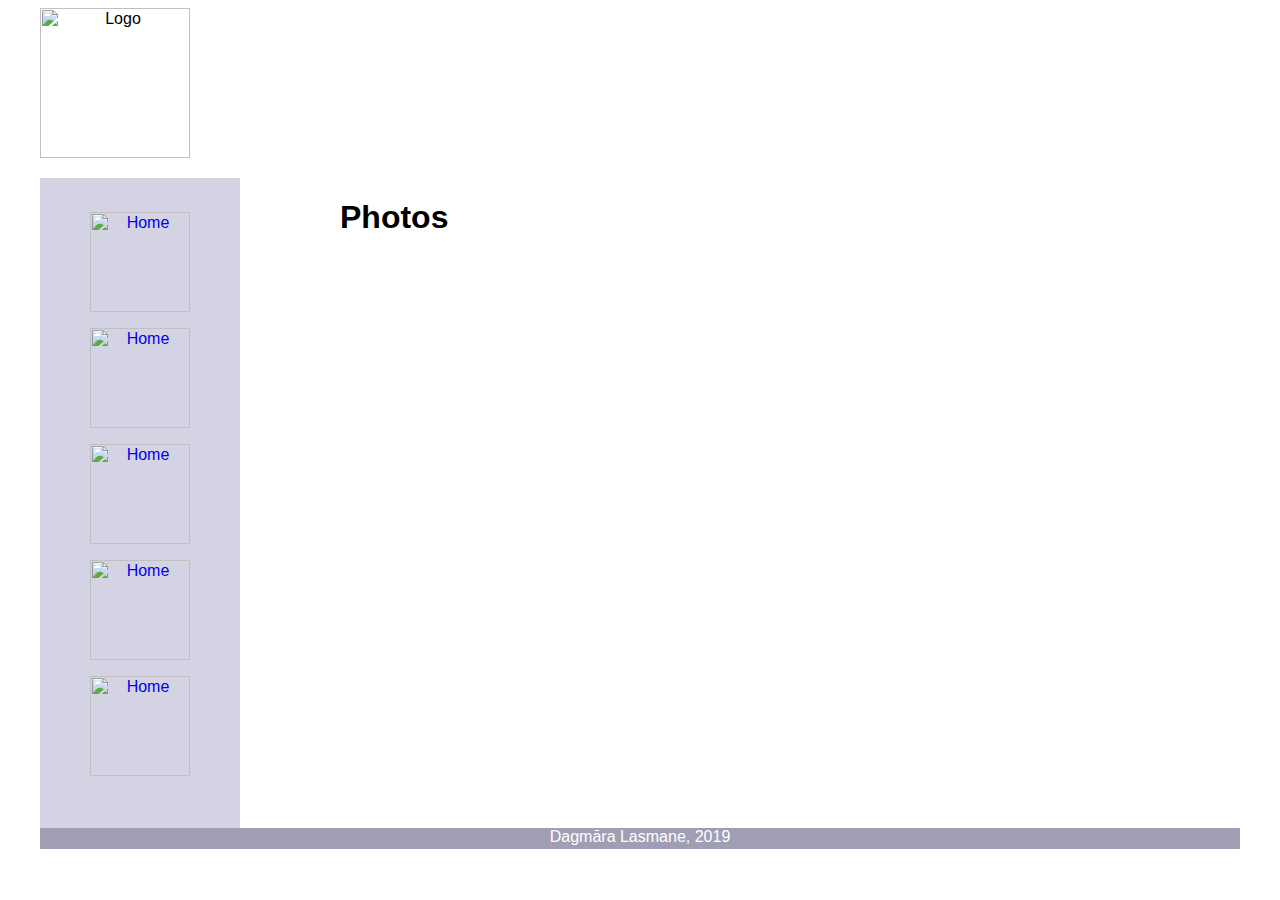
==== foto.html @ b6f8da45 "Add files via upload" ====
<html>
	<head>
		<title>Tattoos</title>
		<link rel="stylesheet" type="text/css" href="style.css" />
	</head>
	<body>
		<div id="container">
			<div id="header">
				<img src="https://i.imgur.com/udX5ZKC.png" alt="Logo" style="float:left;height:150px;">
				<br>
				<br>
			</div>
			<div id="content">
				<div id="navig">
					<br>
					<p><a href="majaslapa.html"><img src="https://i.imgur.com/KqMJoUx.png" width="100" height="100" title="Home" alt="Home"></a></p>
					<p><a href="foto.html"><img src="https://i.imgur.com/I6MISRF.png" width="100" height="100" title="Home" alt="Home"></a></p>
					<p><a href="video.html"><img src="https://i.imgur.com/CxS2bSg.png" width="100" height="100" title="Home" alt="Home"></a></p>
					<p><a href="kontakti.html"><img src="https://i.imgur.com/w6ETQGO.png" width="100" height="100" title="Home" alt="Home"></a></p>
					<p><a href="info.html"><img src="https://i.imgur.com/w3TUlPM.png" width="100" height="100" title="Home" alt="Home"></a></p><br>
				</div>
				
				<div id="main_left">
					<h1>Photos</h1>
					
				</div>
				
			<div id="footer">
				Dagmāra Lasmane, 2019
			</div>
			</div>
		</div>
	</body>
</html>
---- style.css ----
#container {
	font-family: "Verdana", Geneva, sans-serif;
	text-align: center;
	background-color: #fff;
	width: 1200px;
	height: ;
	float: center;
	margin-left: auto;
	margin-right: auto;
	
}
#header {
	text-align: center;
	font-family: "Verdana", Geneva, sans-serif;
	width: 1200px;
	height: 170px;
	float: center;
	
}
#content {
	font-family: "Verdana", Geneva, sans-serif;
	text-align: center;
	float: center;
	
}
#navig {
	font-family: "Verdana", Geneva, sans-serif;
	color: #ffffff;
	text-align: center;
	background-color: #d4d3e3;
	width: 200px;
	height: 650px;
	float: left;

}
#main {
	font-family: "Verdana", Geneva, sans-serif;
	width: 900px;
	height: 600px;
	text-align: center;
	float: right;
	
}
#main_left {
	font-family: "Verdana", Geneva, sans-serif;
	width: 900px;
	height: 600px;
	text-align: left;
	float: right;
}
#footer {
	font-family: "Verdana", Geneva, sans-serif;
	clear: both;
	text-align: center;
	color: #ffffff;
	background-color: #9f9eb5;
	width: 1200px;
	height: 21px;
	float: center;

}
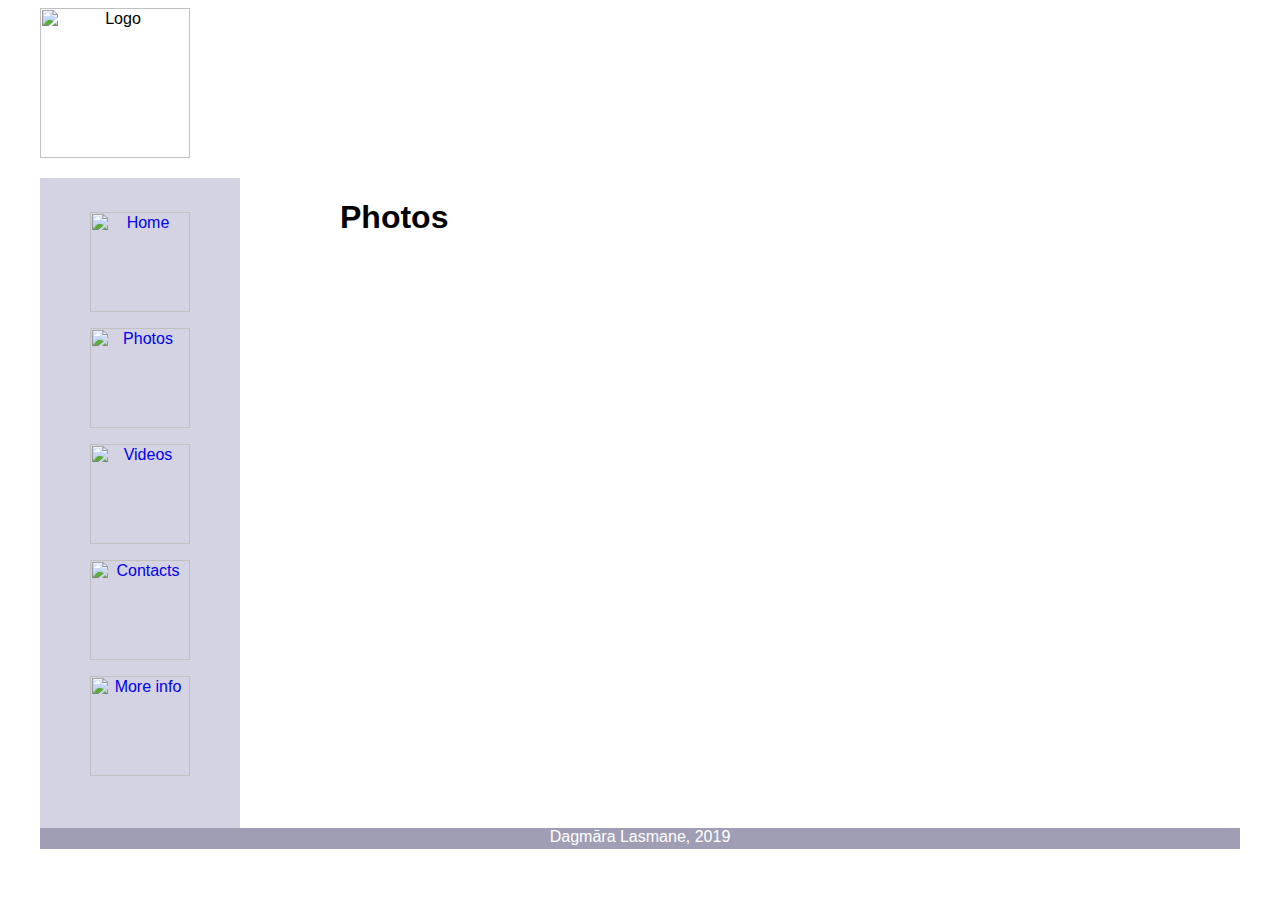
==== commit e30e99f7: "Update foto.html" ====
--- a/foto.html
+++ b/foto.html
@@ -13,11 +13,11 @@
 			<div id="content">
 				<div id="navig">
 					<br>
-					<p><a href="majaslapa.html"><img src="https://i.imgur.com/KqMJoUx.png" width="100" height="100" title="Home" alt="Home"></a></p>
-					<p><a href="foto.html"><img src="https://i.imgur.com/I6MISRF.png" width="100" height="100" title="Home" alt="Home"></a></p>
-					<p><a href="video.html"><img src="https://i.imgur.com/CxS2bSg.png" width="100" height="100" title="Home" alt="Home"></a></p>
-					<p><a href="kontakti.html"><img src="https://i.imgur.com/w6ETQGO.png" width="100" height="100" title="Home" alt="Home"></a></p>
-					<p><a href="info.html"><img src="https://i.imgur.com/w3TUlPM.png" width="100" height="100" title="Home" alt="Home"></a></p><br>
+					<p><a href="index.html"><img src="https://i.imgur.com/KqMJoUx.png" width="100" height="100" title="Home" alt="Home"></a></p>
+					<p><a href="foto.html"><img src="https://i.imgur.com/I6MISRF.png" width="100" height="100" title="Photos" alt="Photos"></a></p>
+					<p><a href="video.html"><img src="https://i.imgur.com/CxS2bSg.png" width="100" height="100" title="Videos" alt="Videos"></a></p>
+					<p><a href="kontakti.html"><img src="https://i.imgur.com/w6ETQGO.png" width="100" height="100" title="Contacts" alt="Contacts"></a></p>
+					<p><a href="info.html"><img src="https://i.imgur.com/w3TUlPM.png" width="100" height="100" title="More info" alt="More info"></a></p><br>
 				</div>
 				
 				<div id="main_left">
@@ -31,4 +31,4 @@
 			</div>
 		</div>
 	</body>
-</html>+</html>
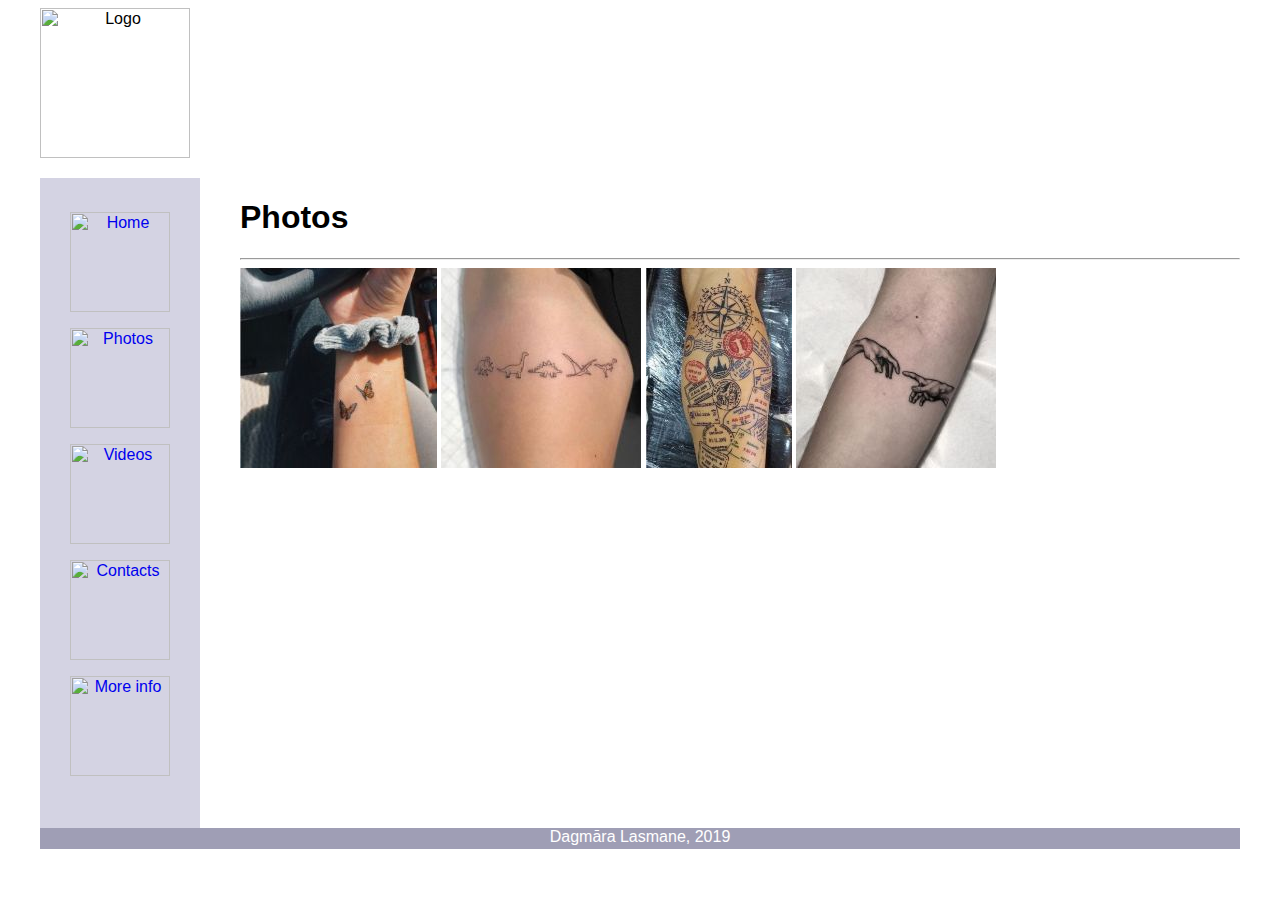
==== commit 824c1329: "Add files via upload" ====
--- a/foto.html
+++ b/foto.html
@@ -1,5 +1,6 @@
 <html>
 	<head>
+		<link href="cssbox.css" rel="stylesheet">
 		<title>Tattoos</title>
 		<link rel="stylesheet" type="text/css" href="style.css" />
 	</head>
@@ -22,7 +23,52 @@
 				
 				<div id="main_left">
 					<h1>Photos</h1>
+					<hr>
+					<div class="cssbox">
+					  <a id="image1" href="#image1">
+						<img class="cssbox_thumb" src="t1.jpg">
+						<span class="cssbox_full">
+						  <img src="p1.jpg">
+						</span>
+					  </a>
+					  <a class="cssbox_close" href="#void"></a>
+					  <a class="cssbox_next" href="#image2">&gt;</a>
+					</div>
+
+					<div class="cssbox">
+					  <a id="image2" href="#image2">
+						<img class="cssbox_thumb" src="t2.jpg">
+						<span class="cssbox_full">
+						  <img src="p2.jpg">
+						</span>
+					  </a>
+					  <a class="cssbox_close" href="#void"></a>
+					  <a class="cssbox_prev" href="#image1">&lt;</a>
+					  <a class="cssbox_next" href="#image3">&gt;</a>
+					</div>
+
+					<div class="cssbox">
+					  <a id="image3" href="#image3">
+						<img class="cssbox_thumb" src="t3.jpg">
+						<span class="cssbox_full">
+						  <img src="p3.jpg">
+						</span>
+					  </a>
+					  <a class="cssbox_close" href="#void"></a>
+					  <a class="cssbox_prev" href="#image2">&lt;</a>
+					  <a class="cssbox_next" href="#image4">&lt;</a>
+					</div>
 					
+					<div class="cssbox">
+					  <a id="image4" href="#image4">
+						<img class="cssbox_thumb" src="t4.jpg">
+						<span class="cssbox_full">
+						  <img src="p4.jpg">
+						</span>
+					  </a>
+					  <a class="cssbox_close" href="#void"></a>
+					  <a class="cssbox_prev" href="#image3">&lt;</a>
+					</div>
 				</div>
 				
 			<div id="footer">
--- a/cssbox.css
+++ b/cssbox.css
@@ -0,0 +1,82 @@
+/* The work below, CSSBox, is released under the Creative Commons
+   Attribution-ShareAlike 4.0 license and is available on
+   https://github.com/TheLastProject/CSSBox. You are not required to add
+   additional credit to your website, just leave the above text in this file */
+div.cssbox {
+  display: inline-block;
+}
+
+span.cssbox_full {
+  z-index: 999;
+  position: fixed;
+  height: 100%;
+  width: 100%;
+  background-color: rgba(0,0,0,0.8);
+  top: 0;
+  left: 0;
+  opacity: 0;
+  pointer-events: none;
+  cursor: default;
+  transition: opacity 0.5s linear;
+}
+
+span.cssbox_full img {
+  position: fixed;
+  background-color: white;
+  margin: 0;
+  padding: 0;
+  max-height: 90%;
+  max-width: 90%;
+  top: 50%;
+  left: 50%;
+  margin-right: -50%;
+  transform: translate(-50%, -50%);
+  box-shadow: 0 0 20px black;
+}
+
+a.cssbox_close,
+a.cssbox_prev,
+a.cssbox_next {
+  z-index: 999;
+  position: fixed;
+  text-decoration: none;
+  visibility: hidden;
+  color: white;
+  font-size: 36px;
+}
+
+a.cssbox_close {
+  top: 1%;
+  right: 1%
+}
+
+a.cssbox_close::after {
+  content: '\00d7';
+}
+
+a.cssbox_prev,
+a.cssbox_next {
+  top: 50%;
+  transform: translate(0%, -50%);
+}
+
+a.cssbox_prev {
+  left: 5%;
+}
+
+a.cssbox_next {
+  right: 5%;
+}
+
+a:target ~ a.cssbox_close,
+a:target ~ a.cssbox_prev,
+a:target ~ a.cssbox_next {
+  visibility: visible;
+}
+
+a:target > img.cssbox_thumb + span.cssbox_full {
+  visibility: visible;
+  opacity: 1;
+  pointer-events: initial;
+}
+/* This is the end of CSSBox */
--- a/style.css
+++ b/style.css
@@ -28,7 +28,7 @@
 	color: #ffffff;
 	text-align: center;
 	background-color: #d4d3e3;
-	width: 200px;
+	width: 160px;
 	height: 650px;
 	float: left;
 
@@ -43,7 +43,7 @@
 }
 #main_left {
 	font-family: "Verdana", Geneva, sans-serif;
-	width: 900px;
+	width: 1000px;
 	height: 600px;
 	text-align: left;
 	float: right;
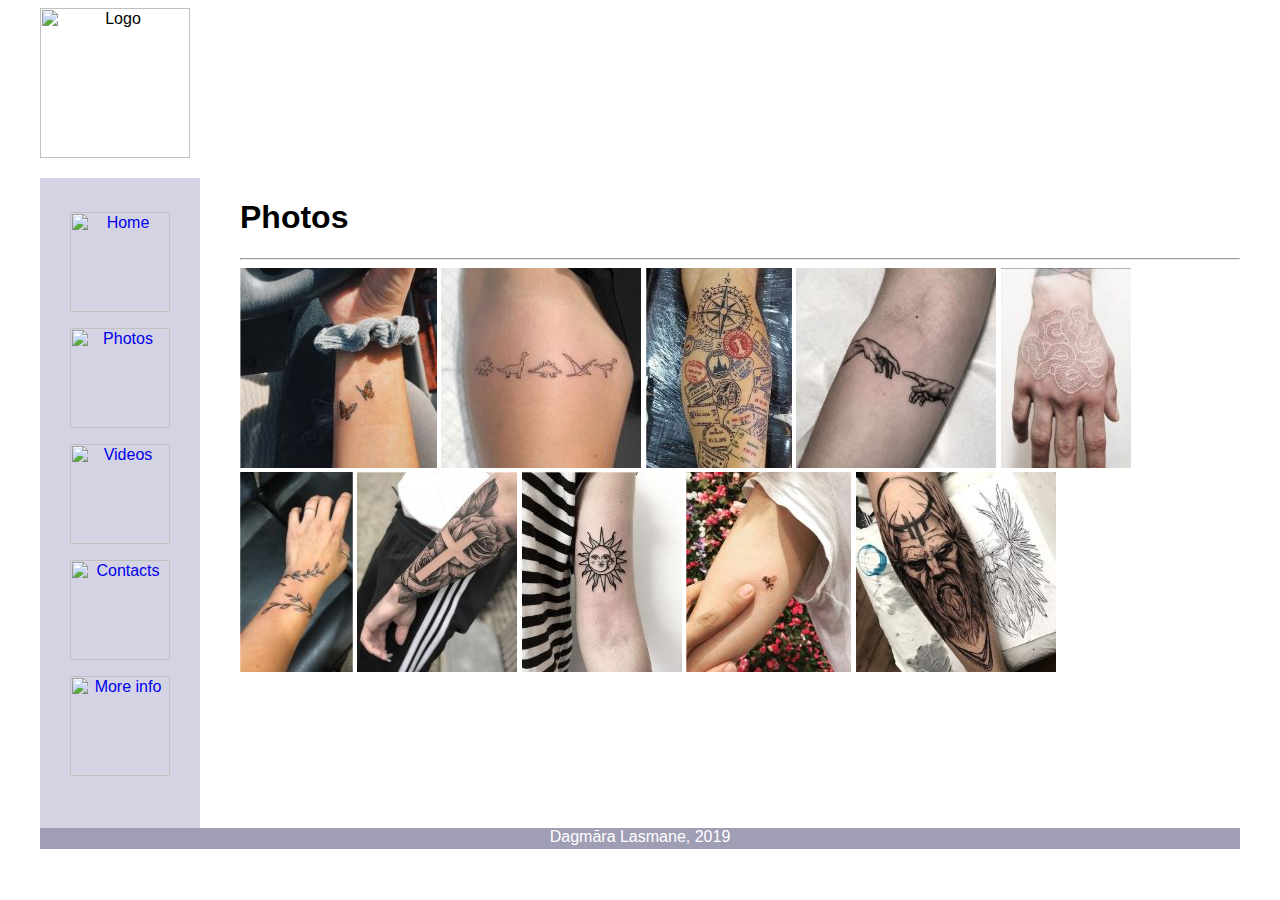
==== commit f9f1ba41: "Add files via upload" ====
--- a/foto.html
+++ b/foto.html
@@ -68,6 +68,80 @@
 					  </a>
 					  <a class="cssbox_close" href="#void"></a>
 					  <a class="cssbox_prev" href="#image3">&lt;</a>
+					  <a class="cssbox_next" href="#image5">&lt;</a>
+					</div>
+					
+					<div class="cssbox">
+					  <a id="image5" href="#image5">
+						<img class="cssbox_thumb" src="t5.jpg">
+						<span class="cssbox_full">
+						  <img src="p5.jpg">
+						</span>
+					  </a>
+					  <a class="cssbox_close" href="#void"></a>
+					  <a class="cssbox_prev" href="#image4">&lt;</a>
+					  <a class="cssbox_next" href="#image6">&lt;</a>
+					</div>
+					
+					<br>
+					
+					<div class="cssbox">
+					  <a id="image6" href="#image6">
+						<img class="cssbox_thumb" src="t6.jpg">
+						<span class="cssbox_full">
+						  <img src="p6.jpg">
+						</span>
+					  </a>
+					  <a class="cssbox_close" href="#void"></a>
+					  <a class="cssbox_prev" href="#image5">&lt;</a>
+					  <a class="cssbox_next" href="#image7">&lt;</a>
+					</div>
+					
+					<div class="cssbox">
+					  <a id="image7" href="#image7">
+						<img class="cssbox_thumb" src="t7.jpg">
+						<span class="cssbox_full">
+						  <img src="p7.jpg">
+						</span>
+					  </a>
+					  <a class="cssbox_close" href="#void"></a>
+					  <a class="cssbox_prev" href="#image6">&lt;</a>
+					  <a class="cssbox_next" href="#image8">&lt;</a>
+					</div>
+					
+					<div class="cssbox">
+					  <a id="image8" href="#image8">
+						<img class="cssbox_thumb" src="t8.jpg">
+						<span class="cssbox_full">
+						  <img src="p8.jpg">
+						</span>
+					  </a>
+					  <a class="cssbox_close" href="#void"></a>
+					  <a class="cssbox_prev" href="#image7">&lt;</a>
+					  <a class="cssbox_next" href="#image9">&lt;</a>
+					</div>
+					
+					<div class="cssbox">
+					  <a id="image9" href="#image9">
+						<img class="cssbox_thumb" src="t9.jpg">
+						<span class="cssbox_full">
+						  <img src="p9.jpg">
+						</span>
+					  </a>
+					  <a class="cssbox_close" href="#void"></a>
+					  <a class="cssbox_prev" href="#image8">&lt;</a>
+					  <a class="cssbox_next" href="#image10">&lt;</a>
+					</div>
+					
+					<div class="cssbox">
+					  <a id="image10" href="#image10">
+						<img class="cssbox_thumb" src="t10.jpg">
+						<span class="cssbox_full">
+						  <img src="p10.jpg">
+						</span>
+					  </a>
+					  <a class="cssbox_close" href="#void"></a>
+					  <a class="cssbox_prev" href="#image9">&lt;</a>
 					</div>
 				</div>
 				
--- a/style.css
+++ b/style.css
@@ -33,14 +33,6 @@
 	float: left;
 
 }
-#main {
-	font-family: "Verdana", Geneva, sans-serif;
-	width: 900px;
-	height: 600px;
-	text-align: center;
-	float: right;
-	
-}
 #main_left {
 	font-family: "Verdana", Geneva, sans-serif;
 	width: 1000px;
@@ -58,4 +50,4 @@
 	height: 21px;
 	float: center;
 
-}+}
